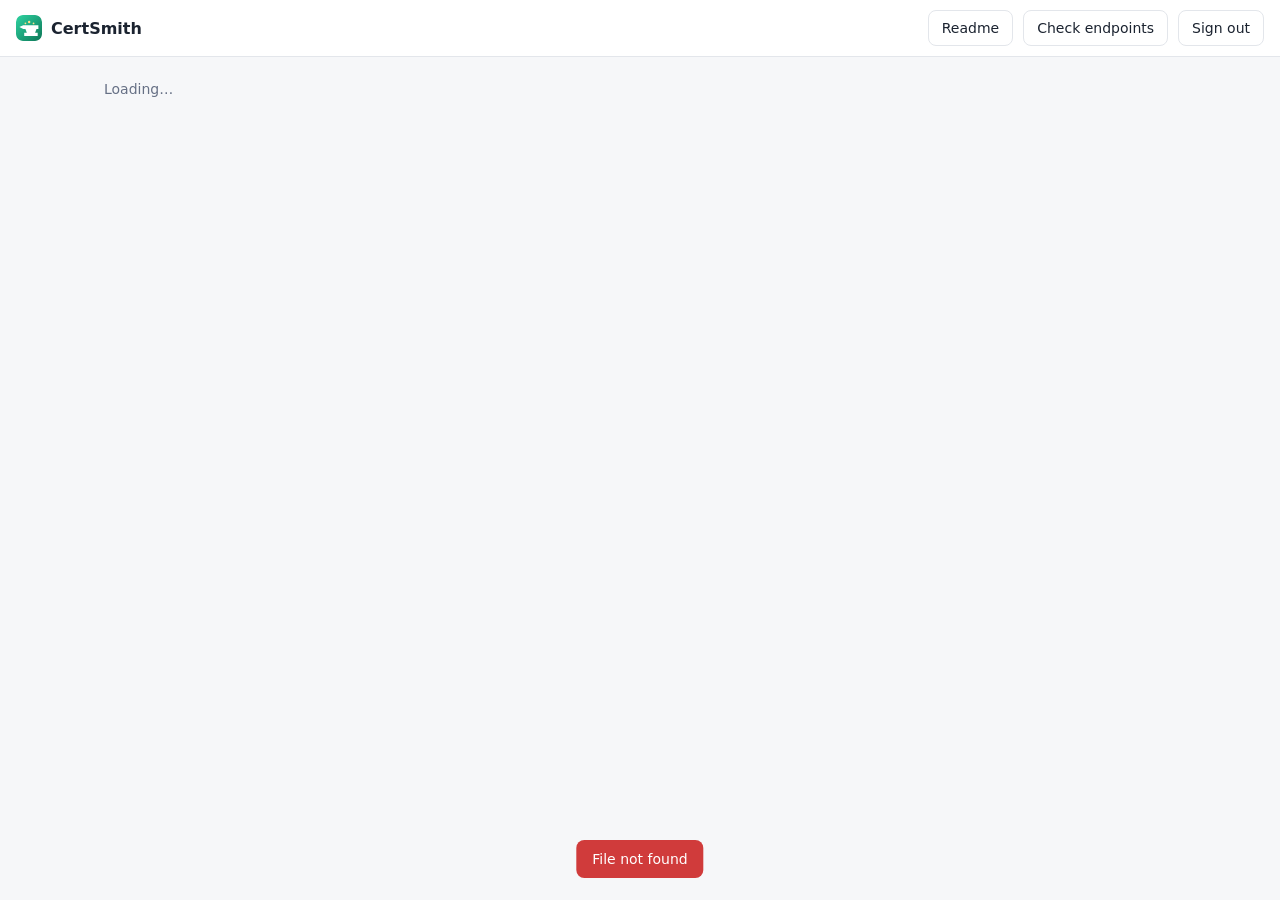
==== internal/web/static/index.html @ 163bff52 "CertSmith: initial import CertSmith automates the lifecycle of TLS certificates: it issues them over" ====
<!doctype html>
<html lang="en">
<head>
<meta charset="utf-8">
<meta name="viewport" content="width=device-width, initial-scale=1">
<title>CertSmith</title>
<link rel="stylesheet" href="style.css">
<link rel="icon" href="favicon.svg" type="image/svg+xml">
</head>
<body>
<header class="top">
  <div class="brand"><img class="logo" src="favicon.svg" alt="" width="26" height="26">CertSmith</div>
  <nav id="nav"></nav>
  <div class="spacer"></div>
  <button id="readme-btn" class="btn ghost" title="Open the instructions for using CertSmith in their own window">Readme</button>
  <button id="probe-btn" class="btn ghost" title="Connects to every target now and checks the certificate it is serving: the right one, still valid, chain complete. Changes nothing.">Check endpoints</button>
  <button id="logout-btn" class="btn ghost">Sign out</button>
</header>
<main id="view" aria-live="polite"><p class="sub">Loading…</p></main>
<div id="modal-root"></div>
<div id="toast" role="status"></div>
<script src="app.js"></script>
</body>
</html>
---- internal/web/static/style.css ----
:root {
  --bg: #f6f7f9; --panel: #ffffff; --line: #e3e6eb; --text: #1b2330; --muted: #667085;
  --accent: #1f6feb; --ok: #1f9d6a; --warn: #c27c0e; --bad: #d03b3b;
  --ok-bg: #e5f6ee; --warn-bg: #fdf1dc; --bad-bg: #fbe7e7; --idle-bg: #eef0f4;
  --radius: 10px; --mono: ui-monospace, SFMono-Regular, Menlo, Consolas, monospace;
}
@media (prefers-color-scheme: dark) {
  :root {
    --bg: #0f1218; --panel: #171c25; --line: #272e3a; --text: #e6e9ef; --muted: #8b95a7;
    --accent: #5b9bff; --ok: #3ecf8e; --warn: #f0b04a; --bad: #ff7676;
    --ok-bg: #12301f; --warn-bg: #33270f; --bad-bg: #371a1a; --idle-bg: #222936;
  }
}
* { box-sizing: border-box; }
body { margin: 0; background: var(--bg); color: var(--text); font: 14px/1.45 system-ui, -apple-system, "Segoe UI", sans-serif; }
.top { display: flex; align-items: center; gap: 10px; padding: 10px 16px; background: var(--panel); border-bottom: 1px solid var(--line); position: sticky; top: 0; z-index: 5; flex-wrap: wrap; }
.brand { font-weight: 700; font-size: 16px; display: flex; align-items: center; gap: 9px; }
.logo { display: inline-block; border-radius: 7px; flex: none; }
nav { display: flex; gap: 2px; flex-wrap: wrap; }
nav button { background: none; border: 0; color: var(--muted); padding: 7px 10px; border-radius: 7px; cursor: pointer; font: inherit; }
nav button:hover { background: var(--idle-bg); }
nav button.on { color: var(--text); background: var(--idle-bg); font-weight: 600; }
.spacer { flex: 1; }
main { max-width: 1120px; margin: 0 auto; padding: 22px 24px 60px; }
h1 { font-size: 20px; margin: 0 0 4px; }
h2 { font-size: 15px; margin: 0; }
.sub { color: var(--muted); margin: 0 0 18px; }
.row { display: flex; align-items: center; gap: 10px; }
.row.between { justify-content: space-between; }
.wrap { flex-wrap: wrap; }
.grow { flex: 1; min-width: 0; }

.btn { font: inherit; padding: 7px 13px; border-radius: 8px; border: 1px solid var(--line); background: var(--panel); color: var(--text); cursor: pointer; }
.btn:hover { border-color: var(--muted); }
.btn.primary { background: var(--accent); border-color: var(--accent); color: #fff; }
.btn.danger { color: var(--bad); }
.btn.ghost { background: none; }
.btn.small { padding: 4px 9px; font-size: 12.5px; }
.btn[disabled] { opacity: .5; cursor: default; }

.tiles { display: grid; grid-template-columns: repeat(auto-fit, minmax(170px, 1fr)); gap: 12px; margin-bottom: 20px; }
.tile { background: var(--panel); border: 1px solid var(--line); border-radius: var(--radius); padding: 14px 16px; }
.tile .n { font-size: 26px; font-weight: 700; line-height: 1.1; }
.tile .l { color: var(--muted); font-size: 12.5px; }
.tile.bad .n { color: var(--bad); } .tile.warn .n { color: var(--warn); } .tile.ok .n { color: var(--ok); }

.card { background: var(--panel); border: 1px solid var(--line); border-radius: var(--radius); margin-bottom: 14px; overflow: hidden; }
.card > .head { padding: 14px 16px; display: flex; gap: 14px; align-items: flex-start; }
.card .doms { font-weight: 600; word-break: break-word; }
.meta { color: var(--muted); font-size: 12.5px; }
.mono { font-family: var(--mono); font-size: 12px; }
.expiry { min-width: 170px; text-align: right; }
.bar { height: 6px; background: var(--idle-bg); border-radius: 4px; margin-top: 6px; overflow: hidden; }
.bar > i { display: block; height: 100%; border-radius: 4px; background: var(--ok); }
.bar.warn > i { background: var(--warn); } .bar.bad > i { background: var(--bad); }
.days { font-size: 20px; font-weight: 700; }
.days.warn { color: var(--warn); } .days.bad { color: var(--bad); }

.chip { display: inline-block; padding: 1px 8px; border-radius: 99px; font-size: 12px; font-weight: 600; background: var(--idle-bg); color: var(--muted); white-space: nowrap; }
.chip.ok { background: var(--ok-bg); color: var(--ok); }
.chip.warn { background: var(--warn-bg); color: var(--warn); }
.chip.bad { background: var(--bad-bg); color: var(--bad); }

/* the targets under a certificate sit on their own tinted band, set in from the left, so it is clear
   which rows belong to the certificate above and which are the certificate itself */
.targets { border-top: 1px solid var(--line); border-left: 3px solid var(--accent);
  background: var(--panel); background: color-mix(in srgb, var(--accent) 7%, var(--panel)); }
.targets .trow { padding-left: 20px; border-top-color: color-mix(in srgb, var(--accent) 14%, var(--line)); }
.card.folded > .head { padding-bottom: 12px; }
.foldsum { margin-top: 6px; gap: 6px; }
.foldctl { flex: none; margin: 1px 0 0 -2px; }
.foldctl > summary { min-width: 16px; height: 20px; }
.foldctl > summary:hover { color: var(--text); }
.trow { display: grid; grid-template-columns: minmax(180px, 1.1fr) minmax(160px, .7fr) minmax(0, 2fr) auto; gap: 12px; padding: 10px 16px; border-top: 1px solid var(--line); align-items: start; }
.trow:first-child { border-top: 0; }
.trow .nm { font-weight: 600; }
.probe { display: flex; gap: 8px; align-items: center; flex-wrap: wrap; margin: 1px 0; }
.err { color: var(--bad); font-size: 12.5px; word-break: break-word; }
.empty { text-align: center; padding: 34px 20px; color: var(--muted); }
.empty h2 { color: var(--text); margin-bottom: 6px; }

table.list { width: 100%; border-collapse: collapse; background: var(--panel); border: 1px solid var(--line); border-radius: var(--radius); overflow: hidden; }
table.list th, table.list td { text-align: left; padding: 10px 14px; border-top: 1px solid var(--line); vertical-align: top; }
table.list th { border-top: 0; color: var(--muted); font-weight: 600; font-size: 12.5px; background: var(--idle-bg); }
.lvl-error { color: var(--bad); } .lvl-warn { color: var(--warn); } .lvl-info { color: var(--muted); }

.modal-bg { position: fixed; inset: 0; background: rgba(8, 11, 16, .55); display: flex; align-items: flex-start; justify-content: center; padding: 5vh 14px; overflow-y: auto; z-index: 20; }
.modal { background: var(--panel); border: 1px solid var(--line); border-radius: 12px; width: 100%; max-width: 640px; box-shadow: 0 20px 60px rgba(0,0,0,.35); }
.modal > h2 { padding: 16px 20px 0; font-size: 17px; }
.modal .body { padding: 14px 20px 6px; }
.modal .foot { padding: 12px 20px 16px; display: flex; gap: 8px; justify-content: flex-end; align-items: center; flex-wrap: wrap; }
/* the buttons share one line where there is room; Delete stays at the left, and a test result takes a line of its own above them */
.modal .foot .btn { white-space: nowrap; padding-left: 12px; padding-right: 12px; }
.modal .foot .btn.danger { margin-right: auto; }
.modal .foot .testmsg { order: -1; flex: 1 0 100%; min-height: 0; }
.modal .foot .testmsg:empty { display: none; }
.field { margin-bottom: 13px; }
.field label { display: block; font-weight: 600; margin-bottom: 4px; font-size: 13px; }
.field .help { color: var(--muted); font-size: 12.5px; margin-top: 3px; }
.field input[type=text], .field input[type=password], .field input[type=number], .field input[type=email], .field select, .field textarea {
  width: 100%; font: inherit; padding: 8px 10px; border: 1px solid var(--line); border-radius: 8px; background: var(--bg); color: var(--text); }
.field textarea { font-family: var(--mono); font-size: 12.5px; min-height: 78px; resize: vertical; }
.field input:focus, .field select:focus, .field textarea:focus { outline: 2px solid var(--accent); outline-offset: -1px; }
.field.check label { display: flex; gap: 8px; align-items: center; font-weight: 500; }
.sect { font-weight: 700; margin: 18px 0 8px; padding-top: 12px; border-top: 1px solid var(--line); }
.testmsg { flex: 1; font-size: 12.5px; min-width: 120px; }
.testmsg.ok { color: var(--ok); } .testmsg.bad { color: var(--bad); }

#toast { position: fixed; bottom: 22px; left: 50%; transform: translateX(-50%) translateY(20px); background: var(--text); color: var(--bg); padding: 9px 16px; border-radius: 8px; opacity: 0; transition: .2s; pointer-events: none; z-index: 40; max-width: 90vw; }
#toast.show { opacity: 1; transform: translateX(-50%); }
#toast.bad { background: var(--bad); color: #fff; }

@media (max-width: 760px) {
  .trow { grid-template-columns: 1fr; gap: 6px; }
  .card > .head { flex-direction: column; }
  .expiry { text-align: left; }
  main { padding: 16px 14px 50px; }
}

body.authing .top { display: none; }
.authwrap { min-height: 70vh; display: flex; align-items: center; justify-content: center; }
.authcard { width: 100%; max-width: 380px; background: var(--panel); border: 1px solid var(--line); border-radius: 14px; padding: 28px 26px; box-shadow: 0 10px 40px rgba(0,0,0,.18); }
.authcard .field input { font-size: 15px; }

/* settings page: two stacks of cards side by side (one above the other when narrow), with a sticky save bar.
   Each stack is its own column, so a short card never leaves a hole beside a tall one, which a single
   row-based grid does. */
.grid2 { display: grid; grid-template-columns: repeat(auto-fit, minmax(min(100%, 400px), 1fr)); gap: 14px; align-items: start; }
.stack { display: flex; flex-direction: column; gap: 14px; min-width: 0; }
.grid2 .card { margin-bottom: 0; }
.card.pad { padding: 16px 18px; overflow: visible; }
.fgrid { display: grid; grid-template-columns: 1fr 1fr; gap: 12px; }
.fgrid .field:first-child:has(input[type=number]) { grid-column: auto; }
.savebar { position: sticky; bottom: 0; margin-top: 16px; padding: 12px 0; background: linear-gradient(to top, var(--bg) 75%, transparent); display: flex; gap: 10px; align-items: center; justify-content: flex-end; z-index: 4; }

/* certificate dialog: domain chips and the inline credentials panel */
.chips { display: flex; flex-wrap: wrap; gap: 6px; align-items: center; padding: 6px 8px; border: 1px solid var(--line); border-radius: 8px; background: var(--bg); cursor: text; min-height: 40px; }
.chips:focus-within { outline: 2px solid var(--accent); outline-offset: -1px; }
.chips input { flex: 1; min-width: 160px; border: 0 !important; outline: 0 !important; background: transparent !important; padding: 4px 2px !important; font: inherit; color: var(--text); }
.chip-tag { display: inline-flex; align-items: center; gap: 4px; padding: 2px 4px 2px 9px; border-radius: 99px; background: var(--idle-bg); font-size: 13px; }
.chip-tag button { border: 0; background: none; color: var(--muted); cursor: pointer; font-size: 16px; line-height: 1; padding: 0 5px; border-radius: 50%; }
.chip-tag button:hover { color: var(--bad); }
.subpanel { border: 1px solid var(--line); border-radius: 10px; padding: 14px 14px 2px; margin: 2px 0 14px; background: var(--bg); }
@media (max-width: 520px) { .fgrid { grid-template-columns: 1fr; } }

/* certificate dialog: one domain per line */
.domrows { display: grid; gap: 8px; margin-bottom: 8px; }
.domrow { display: flex; gap: 8px; }
.domrow input { flex: 1; font: inherit; padding: 8px 10px; border: 1px solid var(--line); border-radius: 8px; background: var(--bg); color: var(--text); }
.domrow input:focus { outline: 2px solid var(--accent); outline-offset: -1px; }
.iconbtn { width: 36px; padding: 0 !important; font-size: 18px; line-height: 1; }

/* progress */
.spin { display: inline-block; width: 13px; height: 13px; border: 2px solid currentColor; border-right-color: transparent; border-radius: 50%; animation: spin .8s linear infinite; vertical-align: -2px; margin-right: 2px; }
@keyframes spin { to { transform: rotate(360deg); } }
@media (prefers-reduced-motion: reduce) { .spin { animation-duration: 3s; } }

/* tick boxes, advanced section, host+port row */
.checks { display: grid; gap: 10px; margin-top: 4px; }
.field label.chk { display: flex; gap: 10px; align-items: flex-start; font-weight: 500; cursor: pointer; margin: 0; }
.field label.chk input { width: auto; margin-top: 3px; }
.field label.chk small { display: block; color: var(--muted); font-weight: 400; font-size: 12.5px; }
details.adv { border-top: 1px solid var(--line); margin: 6px 0 12px; padding-top: 4px; }
details.adv > summary { cursor: pointer; color: var(--muted); padding: 8px 0; font-weight: 600; font-size: 13px; }
.fgrid-conn { grid-template-columns: 1fr 110px; align-items: start; }
.autohint { color: var(--ok); }

/* verbose ACME log, tucked away under each certificate */
.logrow { padding: 0 16px 10px; }
details.verbose > summary { cursor: pointer; color: var(--muted); font-size: 12.5px; width: fit-content; }
pre.acmelog { max-height: 280px; overflow: auto; background: var(--bg); border: 1px solid var(--line); border-radius: 8px; padding: 10px 12px; margin: 8px 0 0; font: 12px/1.55 var(--mono); white-space: pre-wrap; word-break: break-word; }
.banner { padding: 10px 14px; border-radius: 10px; margin-bottom: 14px; }
.banner.warn { background: var(--warn-bg); color: var(--warn); }
.banner a { color: inherit; font-weight: 600; }

/* spinner button that turns into a red Stop on hover */
.stopbtn { min-width: 98px; }
.stopbtn .off { display: none; }
.stopbtn:hover, .stopbtn:focus-visible { background: var(--bad); border-color: var(--bad); color: #fff; }
.stopbtn:hover .on, .stopbtn:focus-visible .on { display: none; }
.stopbtn:hover .off, .stopbtn:focus-visible .off { display: inline; font-weight: 600; }

/* One height for every single-line control. Native drop-downs ignore padding and
   render taller or shorter than text boxes, so they are drawn the same way. */
.field input[type=text], .field input[type=password], .field input[type=number], .field input[type=email],
.field select, .domrow input {
  height: 40px; padding: 0 12px; font: inherit; font-size: 14px; line-height: 1.2;
  border: 1px solid var(--line); border-radius: 8px; background-color: var(--bg); color: var(--text);
}
.field select {
  appearance: none; -webkit-appearance: none; cursor: pointer; padding-right: 36px;
  background-image: linear-gradient(45deg, transparent 50%, var(--muted) 50%), linear-gradient(135deg, var(--muted) 50%, transparent 50%);
  background-position: calc(100% - 19px) 17px, calc(100% - 14px) 17px;
  background-size: 5px 5px, 5px 5px; background-repeat: no-repeat;
}
.field select:disabled { opacity: .6; cursor: default; }
.field textarea { padding: 9px 12px; border-radius: 8px; }
.field input:focus, .field select:focus, .field textarea:focus, .domrow input:focus { outline: 2px solid var(--accent); outline-offset: -1px; }
.domrow .iconbtn { height: 40px; }

/* setup wizard, users, trust dialog, DNS test report */
.steps { display: flex; align-items: center; gap: 8px; justify-content: center; margin: 6px 0 10px; }
.step { width: 24px; height: 24px; border-radius: 50%; display: grid; place-items: center; font-size: 12px; font-weight: 700; background: var(--idle-bg); color: var(--muted); }
.step.on { background: var(--accent); color: #fff; }
.step.done { background: var(--ok); color: #fff; }
.userlist { display: grid; margin-bottom: 12px; }
.userrow { display: flex; justify-content: space-between; align-items: center; gap: 10px; padding: 10px 0; border-top: 1px solid var(--line); }
.userrow:first-child { border-top: 0; }
.linklike { background: none; border: 0; padding: 0; color: var(--accent); cursor: pointer; font: inherit; text-decoration: underline; }
.trustline { margin: -4px 0 12px; font-size: 12.5px; color: var(--ok); }
.modal-bg.top { z-index: 30; }
table.kv { width: 100%; border-collapse: collapse; margin: 8px 0 12px; }
table.kv th { text-align: left; color: var(--muted); font-weight: 600; font-size: 12.5px; padding: 5px 12px 5px 0; vertical-align: top; white-space: nowrap; width: 1%; }
table.kv td { padding: 5px 0; word-break: break-word; }
.fp { font-size: 11.5px; line-height: 1.5; }
.dnsreport { margin-top: 10px; }
.dnsreport .verdict { font-weight: 700; margin-bottom: 6px; }
.dnsreport .verdict.ok { color: var(--ok); } .dnsreport .verdict.bad { color: var(--bad); }
.dstep { display: flex; gap: 8px; padding: 3px 0; font-size: 13px; line-height: 1.45; }
.dstep .ic { width: 16px; flex: none; text-align: center; font-weight: 700; }
.dstep.ok .ic { color: var(--ok); } .dstep.bad .ic { color: var(--bad); } .dstep.bad { color: var(--bad); }
.dstep.info { color: var(--muted); }

.authcard a, .banner a { color: var(--accent); }
.stopbtn:hover, .stopbtn:focus-visible { background: #d63c3c; border-color: #d63c3c; }

/* Show / Hide button inside password fields */
.pwwrap { position: relative; }
.pwwrap input { padding-right: 64px !important; }
.pwwrap .reveal { position: absolute; right: 6px; top: 50%; transform: translateY(-50%); background: none; border: 0; padding: 4px 8px; border-radius: 6px; cursor: pointer; color: var(--muted); font: inherit; font-size: 12.5px; font-weight: 600; }
.pwwrap .reveal:hover, .pwwrap .reveal:focus-visible { color: var(--text); background: var(--idle-bg); }

/* targets list: filter + sortable columns; extra chip colour; mono text in rows */
.filterbar { display: flex; align-items: center; gap: 14px; margin-bottom: 12px; }
input.search { height: 40px; padding: 0 12px; border: 1px solid var(--line); border-radius: 8px; background: var(--bg); color: var(--text); font: inherit; flex: 1; max-width: 460px; min-width: 200px; }
input.search:focus { outline: 2px solid var(--accent); outline-offset: -1px; }
th.sortable { cursor: pointer; user-select: none; white-space: nowrap; }
th.sortable:hover { color: var(--text); }
th.sortable.sorted::after { content: " " attr(data-dir); font-size: 10px; }
td.mono, .meta.mono { font-family: var(--mono); font-size: 12.5px; word-break: break-all; }
.chip.info { background: rgba(91,155,255,.16); color: var(--accent); }

/* DNS resolver rows: address, port, remove */
.resrow input[type=text] { flex: 1; min-width: 0; }
.resrow input[type=number] { width: 92px; flex: none; }

/* API calls page */
.modal.wide { max-width: 860px; }
.callsdlg h3 { margin: 18px 0 6px; font-size: 14px; }
.callsdlg h3:first-of-type { margin-top: 10px; }
.callslog { max-height: 300px; overflow: auto; border: 1px solid var(--line); border-radius: 8px; }
table.calls { width: 100%; border-collapse: collapse; font-size: 13px; }
table.calls th { text-align: left; font-size: 12px; color: var(--muted); font-weight: 600; padding: 6px 10px; position: sticky; top: 0; background: var(--panel); border-bottom: 1px solid var(--line); }
table.calls td { padding: 6px 10px; vertical-align: top; border-top: 1px solid var(--line); word-break: break-word; }
table.calls tbody tr:first-child td { border-top: 0; }
table.calls tr.failed td { background: var(--bad-bg); }
table.calls.docs { border: 1px solid var(--line); border-radius: 8px; overflow: hidden; margin-bottom: 8px; }
table.calls .nowrap { white-space: nowrap; }
.err.small { font-size: 12px; white-space: normal; }
td.nowrap { white-space: nowrap; }

/* verbose API call panel under a target */
.fullrow { grid-column: 1 / -1; margin-top: -4px; }
tr.verboserow td { padding: 0 12px 10px; border-top: 0; }
pre.acmelog .bad { color: var(--bad); }

/* a long message (a device's error text) must wrap inside its column, never push the buttons away */
.trow > div { min-width: 0; overflow-wrap: anywhere; }
.trow > .row { flex-wrap: wrap; justify-content: flex-end; }

/* certificate providers page: one section per kind of CA */
.psection { margin-top: 22px; }
.psection:first-of-type { margin-top: 0; }
.psection h2 { margin: 0; font-size: 16px; }
.psection .card.empty { margin-bottom: 0; }

/* a page's main action never wraps its label or gets squeezed by a long description beside it */
.row.between > .btn, .row.between > .row > .btn { flex: none; white-space: nowrap; }

/* events: two lists */
.tabs { display: flex; gap: 6px; margin: 4px 0 14px; border-bottom: 1px solid var(--line); }
.tabbtn { background: none; border: 0; border-bottom: 2px solid transparent; color: var(--muted); padding: 8px 12px; cursor: pointer; font: inherit; margin-bottom: -1px; }
.tabbtn:hover { color: var(--text); }
.tabbtn.on { color: var(--text); font-weight: 600; border-bottom-color: var(--accent); }
.tabbtn .count { margin-left: 8px; font-size: 11.5px; background: var(--idle-bg); color: var(--muted); border-radius: 99px; padding: 1px 7px; font-weight: 600; }
table.list tr.failed td { background: var(--bad-bg); }
td.nowrap { white-space: nowrap; }

/* settings: which alert goes where */
table.alerttypes { width: 100%; border-collapse: collapse; font-size: 13.5px; }
table.alerttypes th, table.alerttypes td { padding: 6px 8px; text-align: left; vertical-align: middle; border-top: 1px solid var(--line); }
table.alerttypes thead th { border-top: 0; font-size: 12.5px; color: var(--muted); font-weight: 600; }
table.alerttypes th.chcell, table.alerttypes td.chcell { width: 76px; text-align: center; }
table.alerttypes th.chcell label { display: inline-flex; align-items: center; gap: 6px; cursor: pointer; }
table.alerttypes tr.grouprow th { background: var(--idle-bg); color: var(--text); font-size: 12px; letter-spacing: .02em; text-transform: uppercase; padding: 5px 8px; }
table.alerttypes input[type=checkbox] { width: auto; margin: 0; }
.usersrow { margin-top: 14px; }

/* the Readme, in a window of the page */
.modal.readmewin { max-width: min(1040px, 96vw); }
.modal.readmewin .body { padding: 0 24px 6px; }
.doc.inpage { max-width: none; margin: 0; padding: 0; }
.doc.inpage h2:first-of-type { margin-top: 16px; }

/* the Readme (help.html, and the same text in the in-page window) */
.doc { max-width: 880px; margin: 0 auto; padding: 22px 24px 80px; line-height: 1.6; }
.doc h1 { font-size: 26px; margin: 0 0 4px; }
.doc h2 { font-size: 20px; margin: 38px 0 8px; padding-top: 18px; border-top: 1px solid var(--line); }
.doc h3 { font-size: 15.5px; margin: 22px 0 4px; }
.doc p, .doc li { font-size: 14.5px; }
.doc ol, .doc ul { padding-left: 22px; }
.doc li { margin: 4px 0; }
.doc code { font-family: var(--mono); font-size: 12.5px; background: var(--idle-bg); padding: 1px 5px; border-radius: 5px; }
.doc pre { background: var(--idle-bg); padding: 10px 12px; border-radius: 8px; overflow: auto; font: 12.5px/1.5 var(--mono); }
.doc figure { margin: 14px 0 22px; }
.doc figure img { width: 100%; height: auto; border: 1px solid var(--line); border-radius: 10px; display: block; }
.doc figcaption { font-size: 12.5px; color: var(--muted); margin-top: 6px; }
.doc .toc { display: flex; flex-wrap: wrap; gap: 6px 14px; margin: 14px 0 6px; padding: 12px 14px; background: var(--panel); border: 1px solid var(--line); border-radius: 10px; font-size: 13.5px; }
.doc .toc a { color: var(--accent); text-decoration: none; }
.doc .toc a:hover { text-decoration: underline; }
.doc .note { border-left: 3px solid var(--accent); background: var(--panel); border-radius: 0 8px 8px 0; padding: 8px 12px; margin: 12px 0; font-size: 14px; }
.doc .note.warn { border-left-color: var(--warn); }
.doc .flow { display: flex; flex-wrap: wrap; align-items: center; gap: 8px; margin: 12px 0; }
.doc .flow span.box { background: var(--panel); border: 1px solid var(--line); border-radius: 8px; padding: 6px 10px; font-weight: 600; font-size: 13.5px; }
.doc .flow span.arrow { color: var(--muted); }
.doc table.ref { width: 100%; border-collapse: collapse; margin: 10px 0 18px; font-size: 13.5px; }
.doc table.ref th, .doc table.ref td { text-align: left; padding: 7px 10px; border-top: 1px solid var(--line); vertical-align: top; }
.doc table.ref th { color: var(--muted); font-weight: 600; font-size: 12.5px; }
.doc .sub { margin: 0 0 6px; }

table.auditlist td { vertical-align: top; }
table.auditlist td:nth-child(2) { white-space: nowrap; }

/* HTTPS certificate card: what the page is serving now */
.certline { margin: 2px 0 0; padding: 10px 12px; border: 1px solid var(--line); border-radius: 8px; background: var(--bg); overflow-wrap: anywhere; }
.certline .meta { margin-top: 3px; }
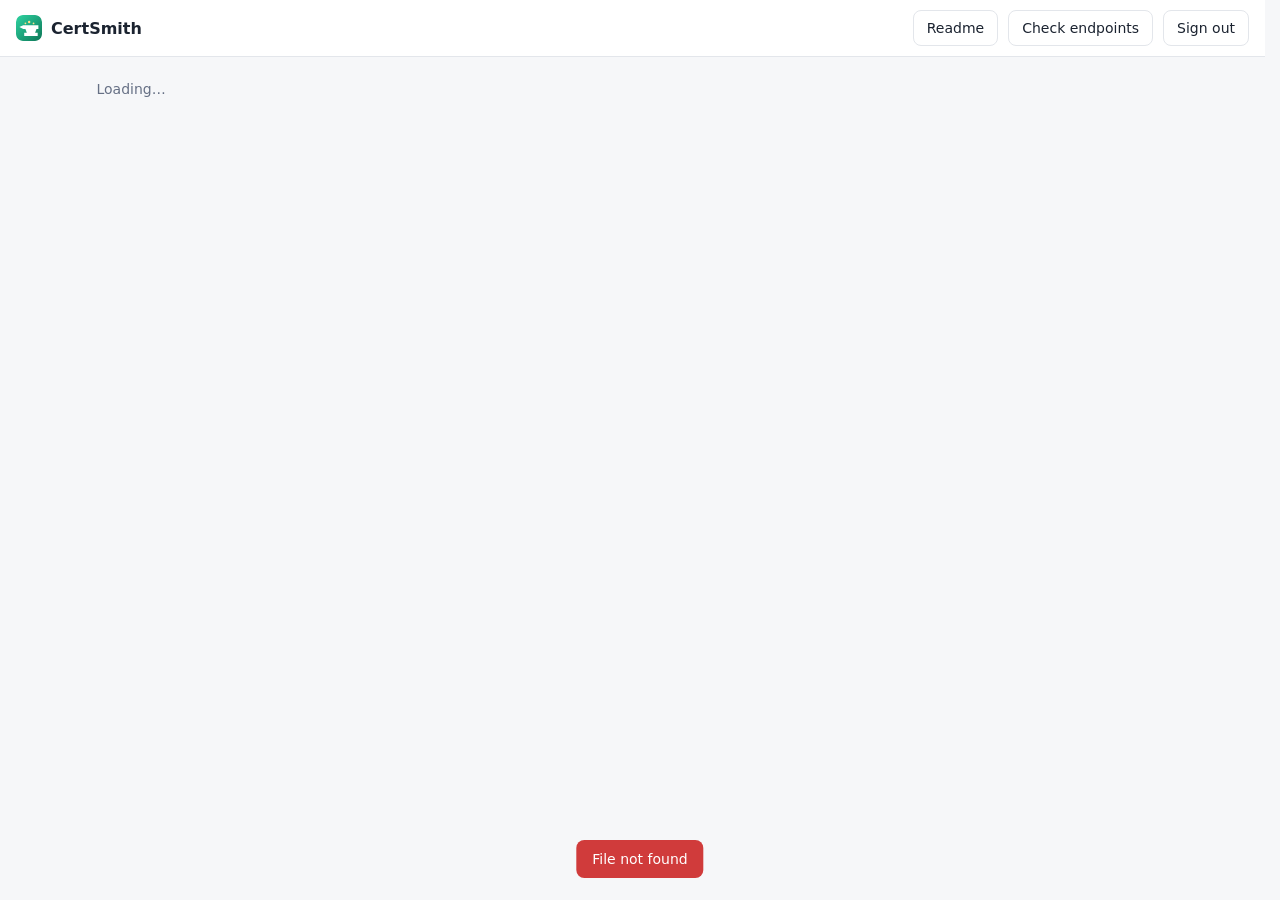
==== commit 3437e1ae: "Show the version and check for newer releases (update function, phase 1) The running version is now " ====
--- a/internal/web/static/index.html
+++ b/internal/web/static/index.html
@@ -17,6 +17,7 @@
   <button id="logout-btn" class="btn ghost">Sign out</button>
 </header>
 <main id="view" aria-live="polite"><p class="sub">Loading…</p></main>
+<footer id="appfoot" class="appfoot"></footer>
 <div id="modal-root"></div>
 <div id="toast" role="status"></div>
 <script src="app.js"></script>
--- a/internal/web/static/style.css
+++ b/internal/web/static/style.css
@@ -12,6 +12,9 @@
   }
 }
 * { box-sizing: border-box; }
+/* Reserve room for the vertical scrollbar on every page, so switching between a short page and a long
+   one does not change the width of the content. */
+html { overflow-y: scroll; scrollbar-gutter: stable; }
 body { margin: 0; background: var(--bg); color: var(--text); font: 14px/1.45 system-ui, -apple-system, "Segoe UI", sans-serif; }
 .top { display: flex; align-items: center; gap: 10px; padding: 10px 16px; background: var(--panel); border-bottom: 1px solid var(--line); position: sticky; top: 0; z-index: 5; flex-wrap: wrap; }
 .brand { font-weight: 700; font-size: 16px; display: flex; align-items: center; gap: 9px; }
@@ -118,6 +121,14 @@
 }
 
 body.authing .top { display: none; }
+body.authing .appfoot { display: none; }
+.appfoot { max-width: 1180px; margin: 0 auto; padding: 4px 20px 28px; color: var(--muted); font-size: 12.5px; }
+.appfoot a { color: inherit; text-decoration: underline; text-underline-offset: 2px; }
+/* Settings > Software */
+.swline { display: flex; flex-wrap: wrap; align-items: center; gap: 8px; margin: 2px 0 6px; }
+.swline a { color: var(--accent); }
+pre.cmd { margin: 8px 0 12px; padding: 10px 12px; border: 1px solid var(--line); border-radius: 8px; background: var(--bg); font: 12px/1.5 var(--mono); white-space: pre-wrap; overflow-wrap: anywhere; user-select: all; }
+
 .authwrap { min-height: 70vh; display: flex; align-items: center; justify-content: center; }
 .authcard { width: 100%; max-width: 380px; background: var(--panel); border: 1px solid var(--line); border-radius: 14px; padding: 28px 26px; box-shadow: 0 10px 40px rgba(0,0,0,.18); }
 .authcard .field input { font-size: 15px; }
@@ -171,6 +182,7 @@
 pre.acmelog { max-height: 280px; overflow: auto; background: var(--bg); border: 1px solid var(--line); border-radius: 8px; padding: 10px 12px; margin: 8px 0 0; font: 12px/1.55 var(--mono); white-space: pre-wrap; word-break: break-word; }
 .banner { padding: 10px 14px; border-radius: 10px; margin-bottom: 14px; }
 .banner.warn { background: var(--warn-bg); color: var(--warn); }
+.banner.info { background: var(--idle-bg); color: var(--text); border: 1px solid var(--line); }
 .banner a { color: inherit; font-weight: 600; }
 
 /* spinner button that turns into a red Stop on hover */
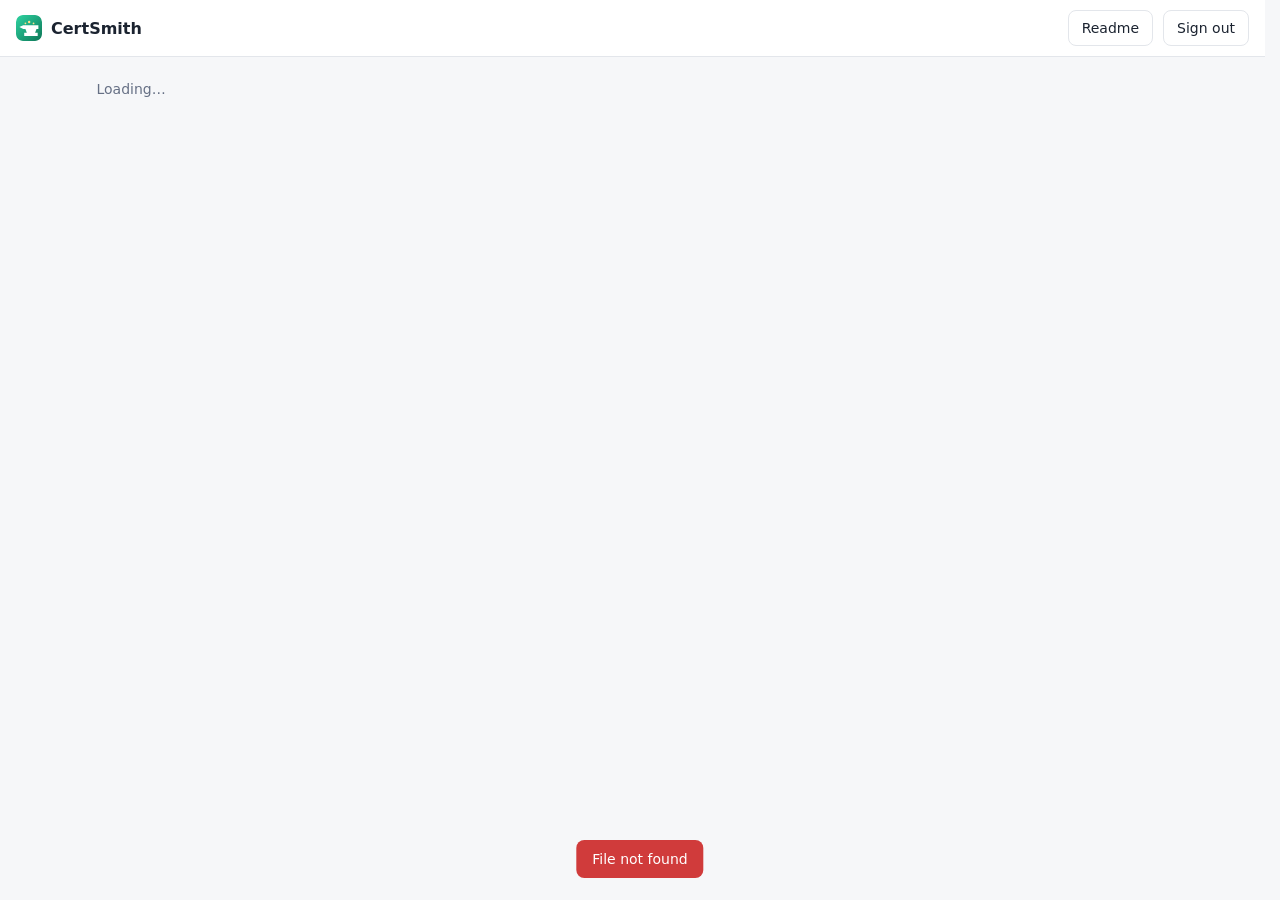
==== commit 77dbba6c: "Dependency policy and tooling, DNS-PERSIST-01 plan, add-user and tab-order fixes - Add user and Rese" ====
--- a/internal/web/static/index.html
+++ b/internal/web/static/index.html
@@ -13,7 +13,6 @@
   <nav id="nav"></nav>
   <div class="spacer"></div>
   <button id="readme-btn" class="btn ghost" title="Open the instructions for using CertSmith in their own window">Readme</button>
-  <button id="probe-btn" class="btn ghost" title="Connects to every target now and checks the certificate it is serving: the right one, still valid, chain complete. Changes nothing.">Check endpoints</button>
   <button id="logout-btn" class="btn ghost">Sign out</button>
 </header>
 <main id="view" aria-live="polite"><p class="sub">Loading…</p></main>
--- a/internal/web/static/style.css
+++ b/internal/web/static/style.css
@@ -124,6 +124,16 @@
 body.authing .appfoot { display: none; }
 .appfoot { max-width: 1180px; margin: 0 auto; padding: 4px 20px 28px; color: var(--muted); font-size: 12.5px; }
 .appfoot a { color: inherit; text-decoration: underline; text-underline-offset: 2px; }
+/* Settings sections: a bar per group that folds. The summary keeps the native triangle, so it is the same
+   size and colour as the arrows of the Verbose panels; only the title is larger. */
+.setgroup { margin: 0 0 14px; }
+details.verbose.setgroup > summary { display: list-item; list-style-position: inside; width: auto; padding: 11px 14px; background: var(--panel);
+  border: 1px solid var(--line); border-radius: var(--radius); color: var(--muted); }
+details.verbose.setgroup > summary:hover { border-color: var(--muted); }
+.setgroup .gtitle { font-size: 15px; font-weight: 700; color: var(--text); }
+.setgroup .ghint { margin-left: 10px; }
+.setgroup > .gbody { margin-top: 12px; }
+.setgroup:not([open]) { margin-bottom: 10px; }
 /* Settings > Software */
 .swline { display: flex; flex-wrap: wrap; align-items: center; gap: 8px; margin: 2px 0 6px; }
 .swline a { color: var(--accent); }
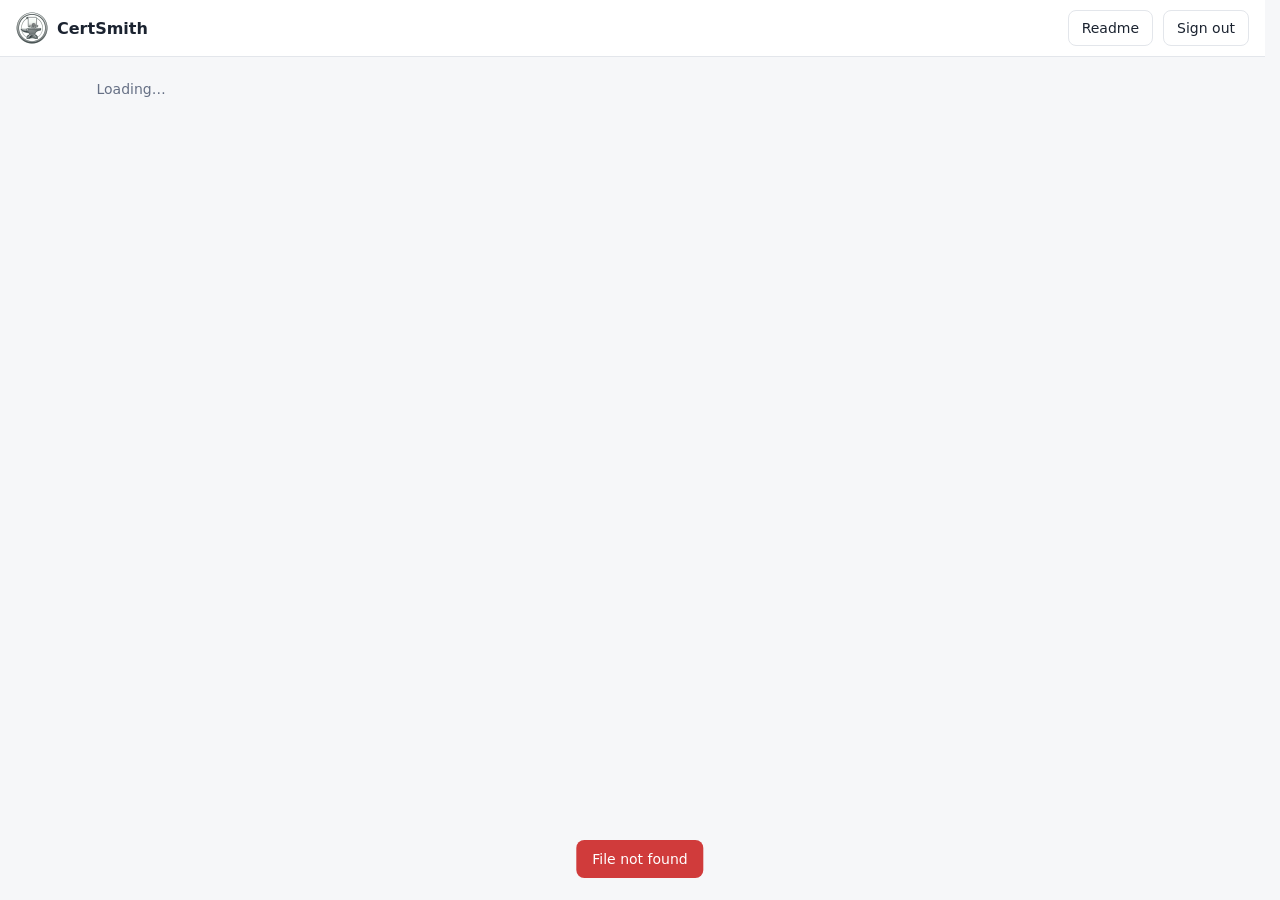
==== commit 71f88f0e: "Explain a failed endpoint check in words, and use the badge logo An endpoint that cannot be reached " ====
--- a/internal/web/static/index.html
+++ b/internal/web/static/index.html
@@ -5,11 +5,14 @@
 <meta name="viewport" content="width=device-width, initial-scale=1">
 <title>CertSmith</title>
 <link rel="stylesheet" href="style.css">
-<link rel="icon" href="favicon.svg" type="image/svg+xml">
+<script src="theme.js"></script>
+<link rel="icon" type="image/png" sizes="32x32" href="favicon-32.png">
+<link rel="icon" type="image/png" sizes="48x48" href="favicon-48.png">
+<link rel="apple-touch-icon" href="apple-touch-icon.png">
 </head>
 <body>
 <header class="top">
-  <div class="brand"><img class="logo" src="favicon.svg" alt="" width="26" height="26">CertSmith</div>
+  <div class="brand"><img class="logo" src="logo.png" alt="" width="32" height="32">CertSmith</div>
   <nav id="nav"></nav>
   <div class="spacer"></div>
   <button id="readme-btn" class="btn ghost" title="Open the instructions for using CertSmith in their own window">Readme</button>
--- a/internal/web/static/style.css
+++ b/internal/web/static/style.css
@@ -4,13 +4,24 @@
   --ok-bg: #e5f6ee; --warn-bg: #fdf1dc; --bad-bg: #fbe7e7; --idle-bg: #eef0f4;
   --radius: 10px; --mono: ui-monospace, SFMono-Regular, Menlo, Consolas, monospace;
 }
+/* The theme follows the system unless Settings chose one (theme.js sets data-theme on <html>). */
+:root { color-scheme: light dark; }
+:root[data-theme="light"] { color-scheme: light; }
+:root[data-theme="dark"] { color-scheme: dark; }
 @media (prefers-color-scheme: dark) {
-  :root {
+  :root:not([data-theme="light"]) {
     --bg: #0f1218; --panel: #171c25; --line: #272e3a; --text: #e6e9ef; --muted: #8b95a7;
     --accent: #5b9bff; --ok: #3ecf8e; --warn: #f0b04a; --bad: #ff7676;
     --ok-bg: #12301f; --warn-bg: #33270f; --bad-bg: #371a1a; --idle-bg: #222936;
   }
 }
+:root[data-theme="dark"] {
+  --bg: #0f1218; --panel: #171c25; --line: #272e3a; --text: #e6e9ef; --muted: #8b95a7;
+  --accent: #5b9bff; --ok: #3ecf8e; --warn: #f0b04a; --bad: #ff7676;
+  --ok-bg: #12301f; --warn-bg: #33270f; --bad-bg: #371a1a; --idle-bg: #222936;
+}
+.radios { display: flex; gap: 18px; flex-wrap: wrap; margin-top: 4px; }
+.radios label { display: flex; gap: 7px; align-items: center; font-weight: 500; cursor: pointer; }
 * { box-sizing: border-box; }
 /* Reserve room for the vertical scrollbar on every page, so switching between a short page and a long
    one does not change the width of the content. */
@@ -18,7 +29,7 @@
 body { margin: 0; background: var(--bg); color: var(--text); font: 14px/1.45 system-ui, -apple-system, "Segoe UI", sans-serif; }
 .top { display: flex; align-items: center; gap: 10px; padding: 10px 16px; background: var(--panel); border-bottom: 1px solid var(--line); position: sticky; top: 0; z-index: 5; flex-wrap: wrap; }
 .brand { font-weight: 700; font-size: 16px; display: flex; align-items: center; gap: 9px; }
-.logo { display: inline-block; border-radius: 7px; flex: none; }
+.logo { display: inline-block; flex: none; }
 nav { display: flex; gap: 2px; flex-wrap: wrap; }
 nav button { background: none; border: 0; color: var(--muted); padding: 7px 10px; border-radius: 7px; cursor: pointer; font: inherit; }
 nav button:hover { background: var(--idle-bg); }
@@ -79,11 +90,19 @@
 .trow .nm { font-weight: 600; }
 .probe { display: flex; gap: 8px; align-items: center; flex-wrap: wrap; margin: 1px 0; }
 .err { color: var(--bad); font-size: 12.5px; word-break: break-word; }
+.probe .perr { flex-basis: 100%; margin-top: 2px; }
+.meta.small { font-size: 11.5px; word-break: normal; overflow-wrap: break-word; }
+/* the summary of a deployment, one fact to a line */
+ul.notes { list-style: none; margin: 0 0 6px; padding: 0; color: var(--muted); font-size: 12.5px; }
+ul.notes li { padding-left: 14px; position: relative; }
+ul.notes li::before { content: ''; position: absolute; left: 3px; top: .62em; width: 4px; height: 4px; border-radius: 50%; background: var(--muted); opacity: .7; }
 .empty { text-align: center; padding: 34px 20px; color: var(--muted); }
 .empty h2 { color: var(--text); margin-bottom: 6px; }
 
 table.list { width: 100%; border-collapse: collapse; background: var(--panel); border: 1px solid var(--line); border-radius: var(--radius); overflow: hidden; }
 table.list th, table.list td { text-align: left; padding: 10px 14px; border-top: 1px solid var(--line); vertical-align: top; }
+/* the column of row buttons: as narrow as its buttons, and against the right-hand edge of the row */
+table.list td.act { text-align: right; white-space: nowrap; width: 1%; }
 table.list th { border-top: 0; color: var(--muted); font-weight: 600; font-size: 12.5px; background: var(--idle-bg); }
 .lvl-error { color: var(--bad); } .lvl-warn { color: var(--warn); } .lvl-info { color: var(--muted); }
 
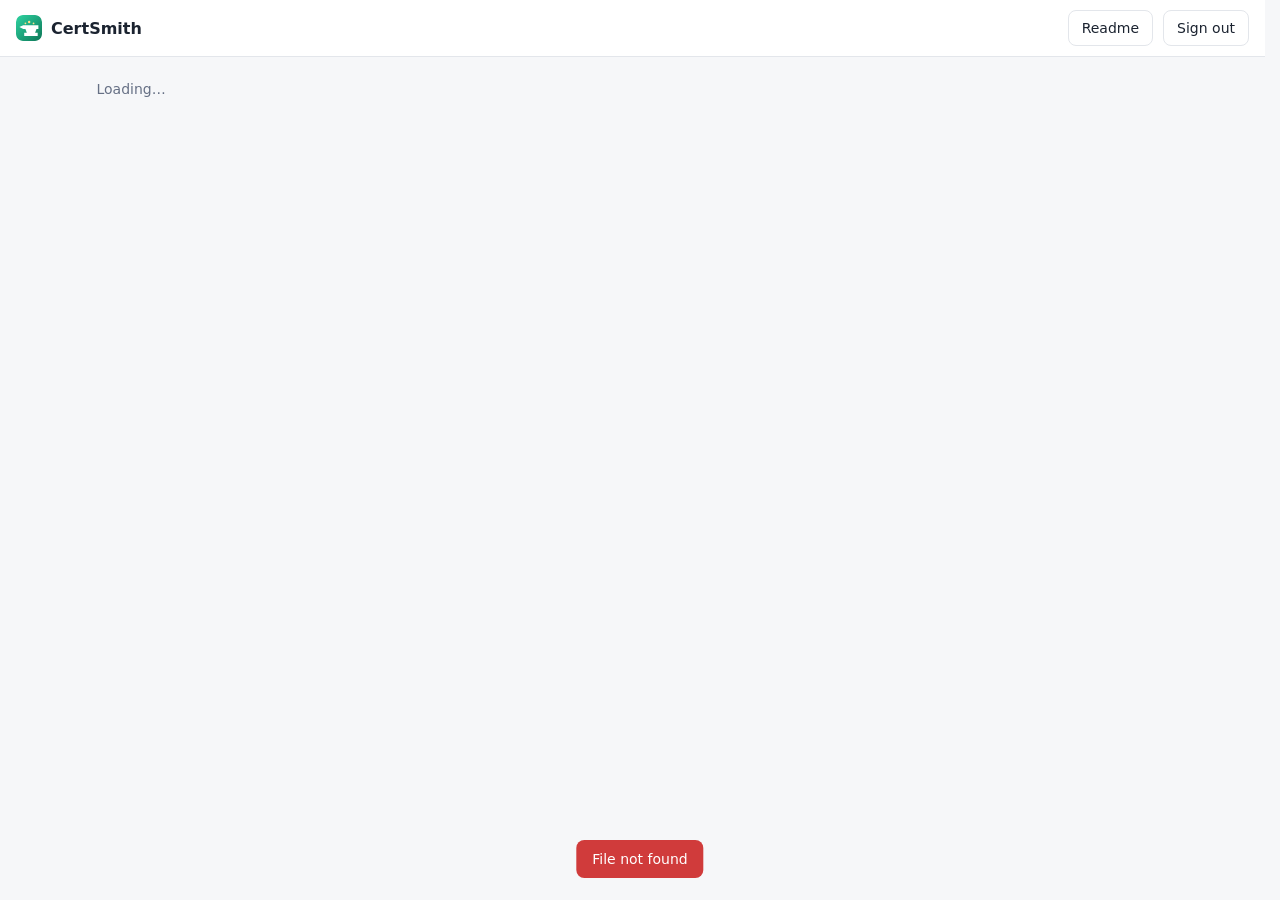
==== commit 584399c1: "Return to the original logo The ring badge is removed (header, sign-in page, tab and bookmark icons)" ====
--- a/internal/web/static/index.html
+++ b/internal/web/static/index.html
@@ -6,13 +6,11 @@
 <title>CertSmith</title>
 <link rel="stylesheet" href="style.css">
 <script src="theme.js"></script>
-<link rel="icon" type="image/png" sizes="32x32" href="favicon-32.png">
-<link rel="icon" type="image/png" sizes="48x48" href="favicon-48.png">
-<link rel="apple-touch-icon" href="apple-touch-icon.png">
+<link rel="icon" href="favicon.svg" type="image/svg+xml">
 </head>
 <body>
 <header class="top">
-  <div class="brand"><img class="logo" src="logo.png" alt="" width="32" height="32">CertSmith</div>
+  <div class="brand"><img class="logo" src="favicon.svg" alt="" width="26" height="26">CertSmith</div>
   <nav id="nav"></nav>
   <div class="spacer"></div>
   <button id="readme-btn" class="btn ghost" title="Open the instructions for using CertSmith in their own window">Readme</button>
--- a/internal/web/static/style.css
+++ b/internal/web/static/style.css
@@ -29,7 +29,7 @@
 body { margin: 0; background: var(--bg); color: var(--text); font: 14px/1.45 system-ui, -apple-system, "Segoe UI", sans-serif; }
 .top { display: flex; align-items: center; gap: 10px; padding: 10px 16px; background: var(--panel); border-bottom: 1px solid var(--line); position: sticky; top: 0; z-index: 5; flex-wrap: wrap; }
 .brand { font-weight: 700; font-size: 16px; display: flex; align-items: center; gap: 9px; }
-.logo { display: inline-block; flex: none; }
+.logo { display: inline-block; border-radius: 7px; flex: none; }
 nav { display: flex; gap: 2px; flex-wrap: wrap; }
 nav button { background: none; border: 0; color: var(--muted); padding: 7px 10px; border-radius: 7px; cursor: pointer; font: inherit; }
 nav button:hover { background: var(--idle-bg); }
